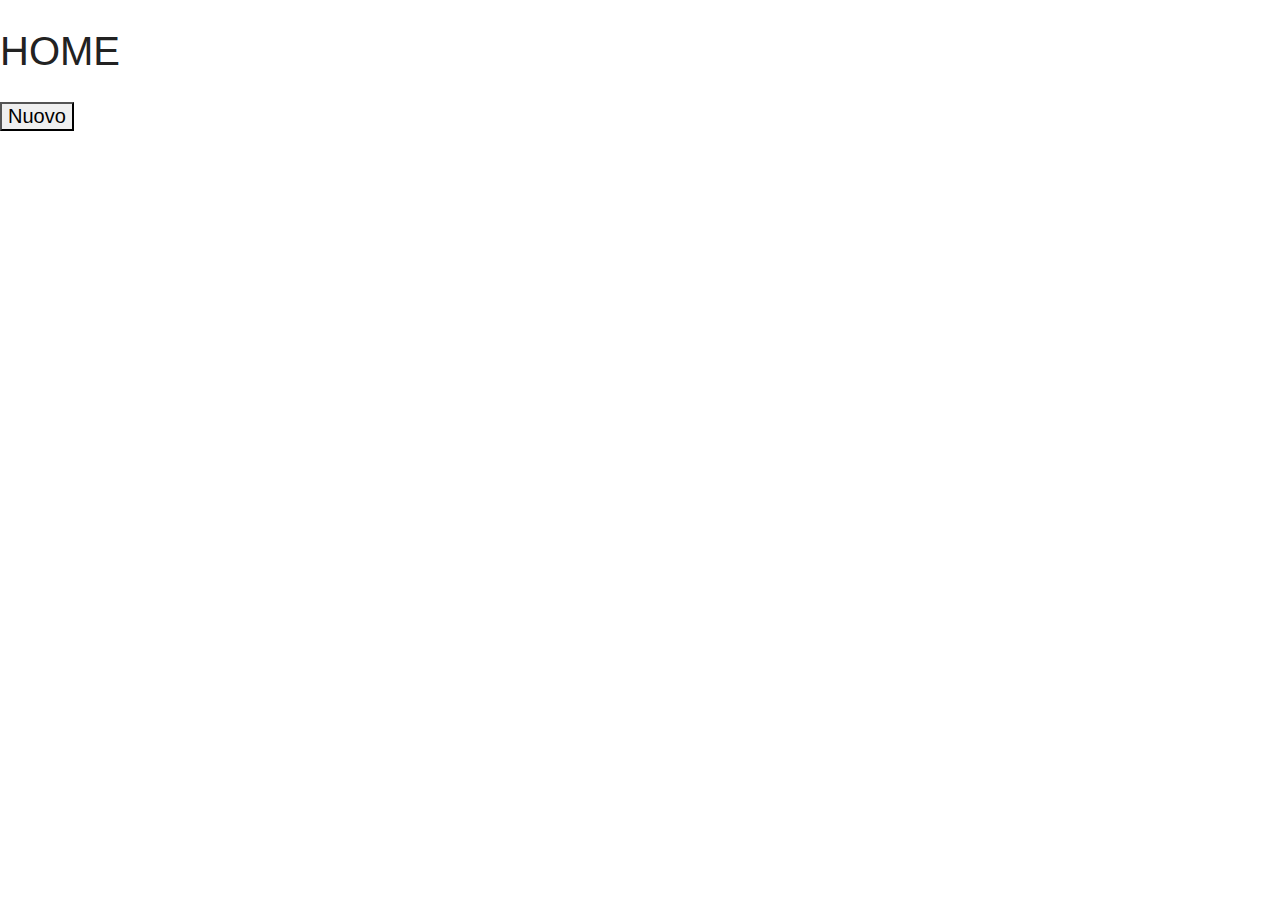
==== index.html @ cc1b874c ""daje"" ====
<!DOCTYPE html>
<html lang="it">
	<head>
		<meta charset="UTF-8" />
		<meta name="viewport" content="width=device-width, initial-scale=1.0" />
		<link rel="stylesheet" href="assets/css/main.css" />
		<title>CrudAzon</title>
		<script src="assets/js/script.js" defer></script>
	</head>
	<body>
		<main>
			<div>
				<h1>HOME</h1>
				<button id="newBtn">Nuovo</button>
			</div>
			<div
				id="itemWrapper"
				class="row cardsContainer justify-content-evenly"
			></div>
		</main>

		<!-- Bootstrap.js -->
		<script
			src="https://cdn.jsdelivr.net/npm/bootstrap@5.3.2/dist/js/bootstrap.bundle.min.js"
			integrity="sha384-C6RzsynM9kWDrMNeT87bh95OGNyZPhcTNXj1NW7RuBCsyN/o0jlpcV8Qyq46cDfL"
			crossorigin="anonymous"
		></script>
	</body>
</html>
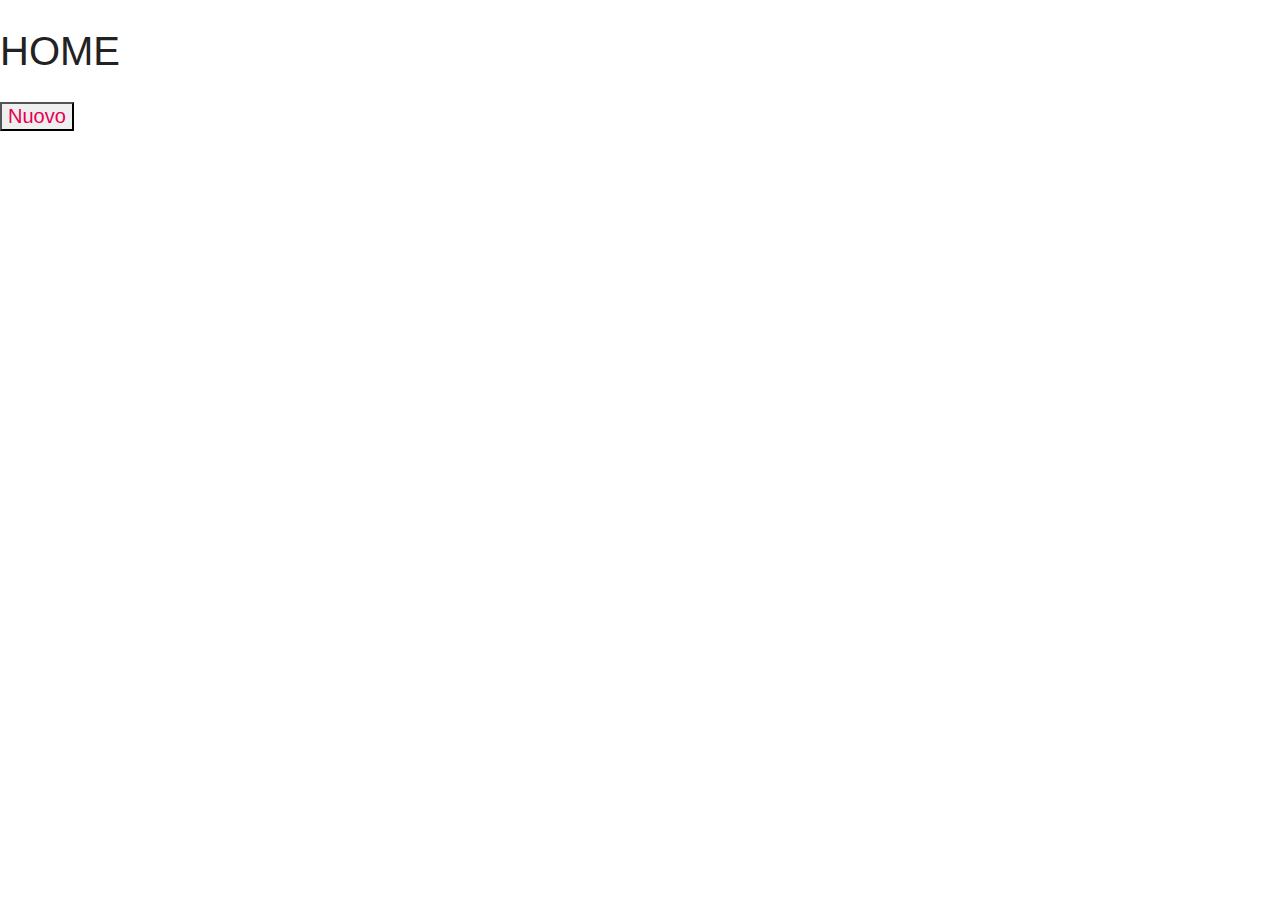
==== commit 07eb4544: "first commit" ====
--- a/index.html
+++ b/index.html
@@ -11,7 +11,7 @@
 		<main>
 			<div>
 				<h1>HOME</h1>
-				<button id="newBtn">Nuovo</button>
+				<button id="newBtn"><a href="modifica.html">Nuovo</a></button>
 			</div>
 			<div
 				id="itemWrapper"
